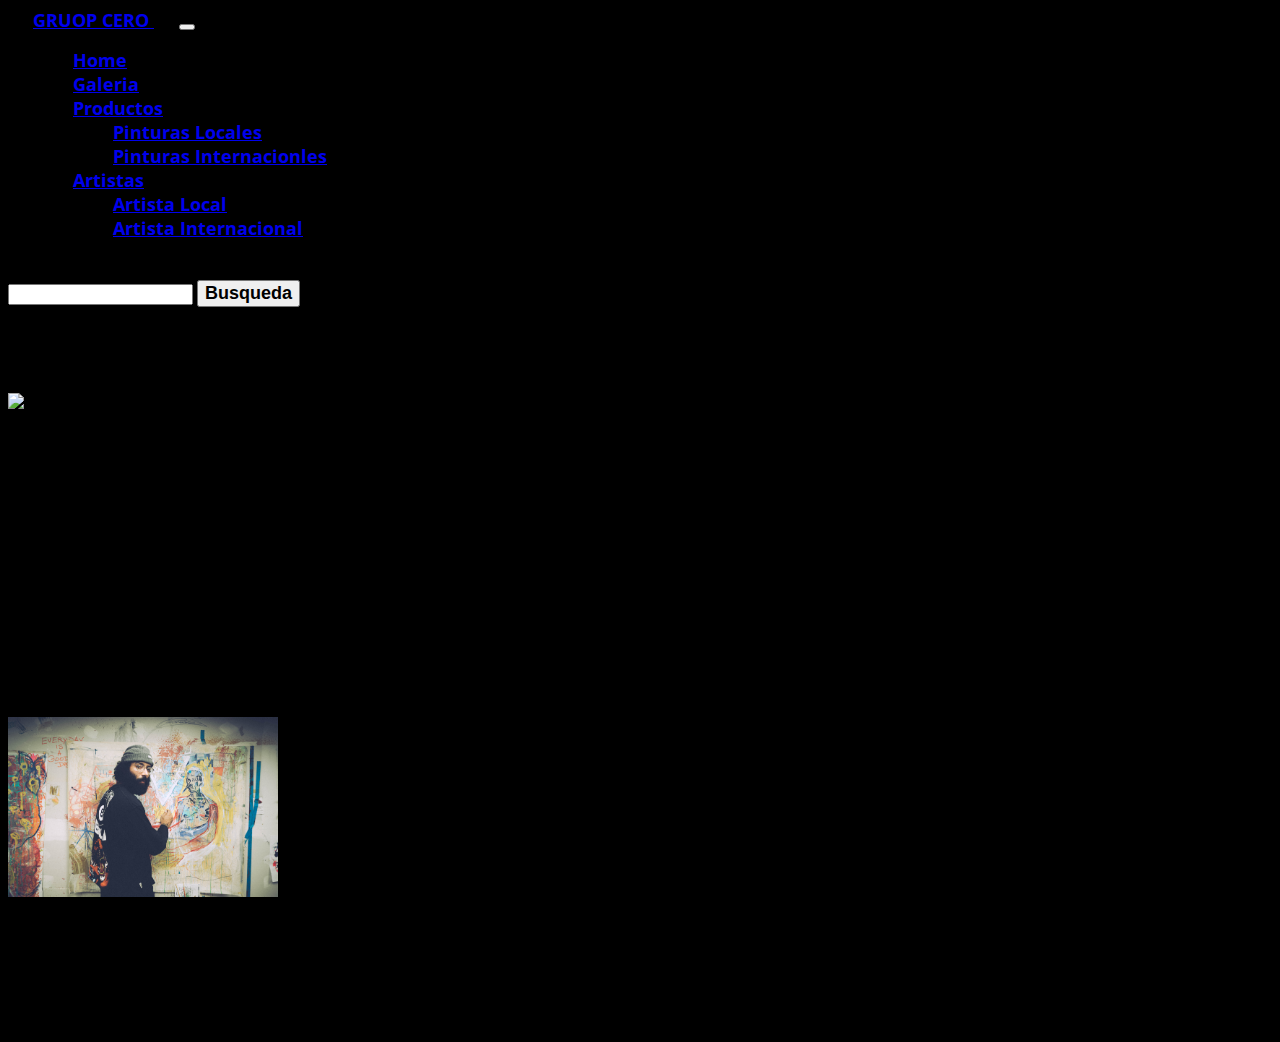
==== artista-i.html @ 59689e1d "terminado" ====
<!DOCTYPE html>
<html lang="en">
<head>
    <meta charset="UTF-8">
    <meta http-equiv="X-UA-Compatible" content="IE=edge">
    <meta name="viewport" content="width=device-width, initial-scale=1.0">
    <title>Document</title>
    <link href="https://cdn.jsdelivr.net/npm/bootstrap@5.0.2/dist/css/bootstrap.min.css" rel="stylesheet" integrity="sha384-EVSTQN3/azprG1Anm3QDgpJLIm9Nao0Yz1ztcQTwFspd3yD65VohhpuuCOmLASjC" crossorigin="anonymous"> 
  <link href="https://fonts.googleapis.com/css2?family=Open+Sans:wght@300;400;700&display=swap" rel="stylesheet">
    <link rel="stylesheet" href="css/estilos.css">

</head>
<body>
    <!-- ================================================================================================= -->
    <!-- ============================            MENU ENCABEZADO             ============================= -->
    <!-- ================================================================================================= -->
    
    <nav class="navbar navbar-expand-lg 
        navbar-dark bg-dark " id="menu">
        <div class="container-fluid">
          <a class="navbar-brand" href="#">
            <span class="text-primary fs-5 fw-ligh"> GRUOP CERO </span>
          </a>
          <button class="navbar-toggler" type="button" data-bs-toggle="collapse" data-bs-target="#navbarSupportedContent" aria-controls="navbarSupportedContent" aria-expanded="false" aria-label="Toggle navigation">
            <span class="navbar-toggler-icon"></span>
          </button>
          <div class="collapse navbar-collapse" id="navbarSupportedContent">
            <ul class="navbar-nav me-auto mb-2 mb-lg-0">
              <li class="nav-item">
                <a class="nav-link active fw-ligh" aria-current="page" href="index.html">
                  Home
                </a>
              </li>
      


              <li class="nav-item">
                <a class="nav-link active fw-ligh" aria-current="page" href="galeria.html">
                  Galeria
                </a>
              </li>

              <li class="nav-item dropdown">
                <a class="nav-link dropdown-toggle" href="#" id="navbarDropdownMenuLink" role="button" data-bs-toggle="dropdown" aria-expanded="false">
                  Productos
                </a>
                <ul class="dropdown-menu" aria-labelledby="navbarDropdownMenuLink">
                  <li><a class="dropdown-item" href="pinturas-locales.html">Pinturas Locales</a></li>
                  <li><a class="dropdown-item" href="p-i.html">Pinturas Internacionles</a></li>
                </ul>
              </li>
              <li class="nav-item dropdown">
                <a class="nav-link dropdown-toggle" href="#" id="navbarDropdownMenuLink" role="button" data-bs-toggle="dropdown" aria-expanded="false">
                  Artistas
                </a>
                <ul class="dropdown-menu" aria-labelledby="navbarDropdownMenuLink">
                  <li><a class="dropdown-item" href="artista-l.html">Artista Local</a></li>
                  <li><a class="dropdown-item" href="artista-i.html">Artista Internacional</a></li>
                </ul>
              </li>
      
              <li class="nav-item">
                <a class="nav-link disabled" href="#" tabindex="-1" aria-disabled="true"></a>
              </li>
            </ul>
            <form class="d-flex">
              <input class="form-control me-2" type="search"
               placeholder="" aria-label="bg-dark">
              <button class="btn btn-primary
              btn-primary-outline-success" type="submit">Busqueda</button>
            </form>
          </div>
        </div>
      </nav>

 <!-- ================================================================================================= -->
    <!-- ============================            SLAYDER IMAGENES           ============================= -->
    <!-- ================================================================================================= -->

    <!-- ================================================================================================= -->
    <!-- ============================           GALERIA IMAGENES           ============================= -->
    <!-- ================================================================================================= -->
        
    <div class="conteiner">
      <div class="p-2 mb-1 bg-light text-black text-center">
        <h1 class="text-center">ARTISTAS INTERNACIONALES</h1>
      </div>
      <div class="row justify-content-center">
            <div class="col-md-3 p-5">
              <div class="card" style="width: 18rem;">
                <img src="img/edouard-tamba.jpg" class="card-img-top" alt="...">
                <div class="card-body">
                  <h5 class="card-title text-center">edouard-tamba</h5>
                  <p class="card-text text-center">Some quick example text to build on the card title and make up the bulk of the card's content.</p>
                  
                </div>
              </div>
              </div>

              <div class="col-md-3 p-5">
                <div class="card" style="width: 18rem;">
                  <img src="img/frankie-cordoba.jpg" class="card-img-top" alt="...">
                  <div class="card-body">
                    <h5 class="card-title text-center">frankie-cordoba</h5>
                    <p class="card-text text-center">Some quick example text to build on the card title and make up the bulk of the card's content.</p>
                    
                  </div>
                </div>
              </div>


      </div>
      </div>

    







  </div>
  </div>



      
    
    
    
    
    
    
    
    
    <script src="https://cdn.jsdelivr.net/npm/@popperjs/core@2.9.2/dist/umd/popper.min.js" integrity="sha384-IQsoLXl5PILFhosVNubq5LC7Qb9DXgDA9i+tQ8Zj3iwWAwPtgFTxbJ8NT4GN1R8p" crossorigin="anonymous"></script>
        <script src="https://cdn.jsdelivr.net/npm/bootstrap@5.0.2/dist/js/bootstrap.min.js" integrity="sha384-cVKIPhGWiC2Al4u+LWgxfKTRIcfu0JTxR+EQDz/bgldoEyl4H0zUF0QKbrJ0EcQF" crossorigin="anonymous"></script>
        <script src="https://cdn.jsdelivr.net/npm/@popperjs/core@2.9.2/dist/umd/popper.min.js" integrity="sha384-IQsoLXl5PILFhosVNubq5LC7Qb9DXgDA9i+tQ8Zj3iwWAwPtgFTxbJ8NT4GN1R8p" crossorigin="anonymous"></script>
</body>
</html>
---- css/estilos.css ----
body{
    background: rgb(0, 0, 0);
    font-family: 'Open Sans', sans-serif;

}


#menu a {
    padding: 25px 25px;
    font-size: 18px;
    font-weight: bold;

}
.navbar-dark .navbar-nav .nav-link:hover{
    color: rgba(0, 204, 255, 0.856);
    transition: all 1.s ease-in-out;
}

#menu button{
    font-size: 18px;
    font-weight: bold;
}


.carousel-inner {
    max-height: 39rem;
}
.d-item{
    height: 550px;
}
.card-img-top{
    display: flex;
    align-items: center;
    justify-content: center;
    flex-wrap: wrap;
    height: 180px;

}
.container-2{
    margin: 25px;
    display: flex;
    justify-content: center ;
    border-color: aliceblue;
}
.container-2 .img{
    height: 550px;
    width:  550px;
}
.container-2 .text{
    color: aliceblue;
}
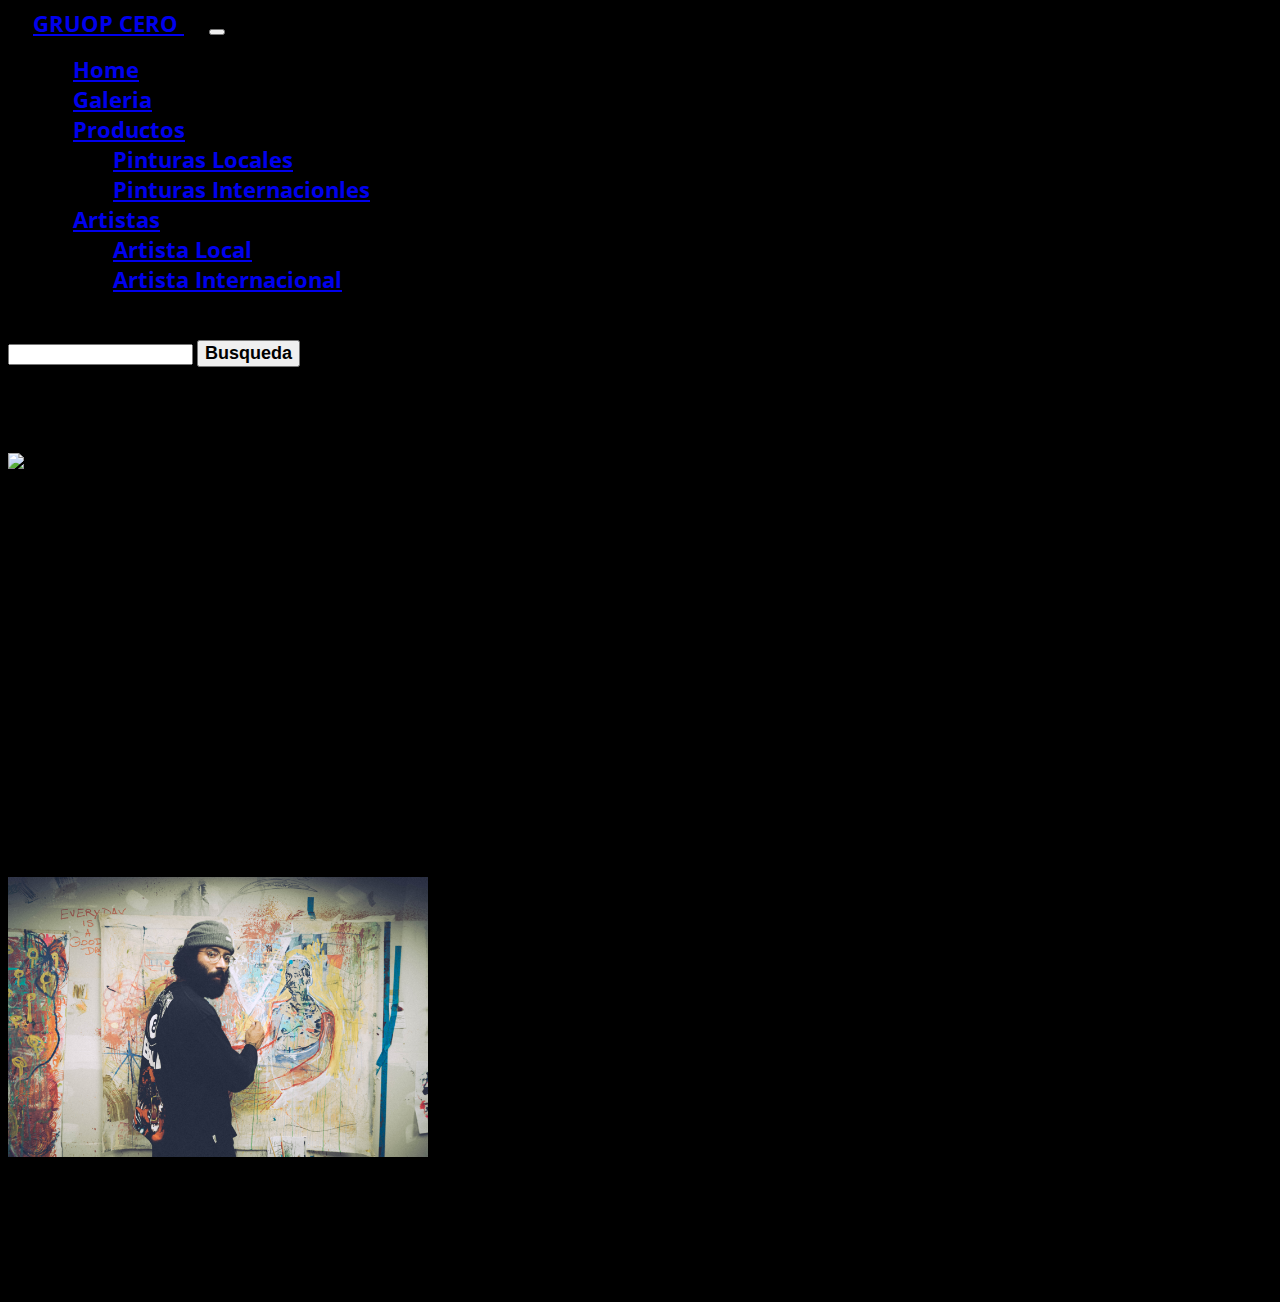
==== commit cf16d8c2: "terminado" ====
--- a/artista-i.html
+++ b/artista-i.html
@@ -73,9 +73,6 @@
         </div>
       </nav>
 
- <!-- ================================================================================================= -->
-    <!-- ============================            SLAYDER IMAGENES           ============================= -->
-    <!-- ================================================================================================= -->
 
     <!-- ================================================================================================= -->
     <!-- ============================           GALERIA IMAGENES           ============================= -->
--- a/css/estilos.css
+++ b/css/estilos.css
@@ -1,13 +1,14 @@
 body{
     background: rgb(0, 0, 0);
     font-family: 'Open Sans', sans-serif;
+    font-weight: 300;
 
 }
 
 
 #menu a {
-    padding: 25px 25px;
-    font-size: 18px;
+    padding: 2px 25px;
+    font-size: 22px;
     font-weight: bold;
 
 }
@@ -21,10 +22,6 @@
     font-weight: bold;
 }
 
-
-.carousel-inner {
-    max-height: 39rem;
-}
 .d-item{
     height: 550px;
 }
@@ -33,9 +30,15 @@
     align-items: center;
     justify-content: center;
     flex-wrap: wrap;
-    height: 180px;
-
-}
+    height: 280px;
+
+}
+.bg-dark-x{
+    background-color: var(--dark-x);
+}
+
+
+
 .container-2{
     margin: 25px;
     display: flex;
@@ -49,12 +52,228 @@
 .container-2 .text{
     color: aliceblue;
 }
-
-
-
-
-
-
-
-
-
+.img-1{
+    background-image: url('/img/img-1.jpg');
+    background-size: cover;
+    background-position: center;
+}
+.img-2{
+    background-image: url('/img/g-5.jpg');
+    background-size: cover;
+    background-position: center;
+}
+.img-3{
+    background-image: url('/img/img-3.jpg');
+    background-size: cover;
+    background-position: center;
+}
+.logo{
+    font-size: 35px;
+    font-weight: bold;
+    color: aliceblue;
+    padding: 0 130px;
+}
+
+
+.conteiner-formulario{
+        display: flex;
+        text-align: start;
+        align-items: center;
+        justify-content: center ;
+}
+
+.contenedor-formulario .logo{
+    width: 100%;
+    height: 100%;
+
+}
+.formulario-input-error{
+    margin-bottom: 0;
+    display: none;
+}
+
+
+.form-control small {
+	color: #e74c3c;
+	position: absolute;
+	bottom: 0;
+	left: 0;
+	visibility: hidden;
+}
+
+.form-control.error small {
+	visibility: visible;
+}
+
+.form button {
+	background-color: #8e44ad;
+	border: 2px solid #8e44ad;
+	border-radius: 4px;
+	color: #fff;
+	display: block;
+	font-family: inherit;
+	font-size: 16px;
+	padding: 10px;
+	margin-top: 20px;
+	width: 100%;
+}
+
+
+main {
+    padding-top: 15px;
+    background-color: #fff;
+	max-width: 800px;
+	width: 90%;
+	margin: auto;
+	padding: 40px;
+}
+
+.formulario {
+	display: grid;
+	grid-template-columns: 1fr 1fr;
+	gap: 20px;
+}
+
+.formulario__label {
+	display: block;
+	font-weight: 700;
+	padding: 10px;
+	cursor: pointer;
+}
+
+.formulario__grupo-input {
+	position: relative;
+}
+
+.formulario__input {
+	width: 100%;
+	background: #fff;
+	border: 3px solid transparent;
+	border-radius: 3px;
+	height: 45px;
+	line-height: 45px;
+	padding: 0 40px 0 10px;
+	transition: .3s ease all;
+}
+
+.formulario__input:focus {
+	border: 3px solid #0075FF;
+	outline: none;
+	box-shadow: 3px 0px 30px rgba(163,163,163, 0.4);
+}
+
+.formulario__input-error {
+	font-size: 12px;
+	margin-bottom: 0;
+	display: none;
+}
+
+.formulario__input-error-activo {
+	display: block;
+}
+
+.formulario__validacion-estado {
+	position: absolute;
+	right: 10px;
+	bottom: 15px;
+	z-index: 100;
+	font-size: 16px;
+	opacity: 0;
+}
+
+.formulario__checkbox {
+	margin-right: 10px;
+}
+
+.formulario__grupo-terminos, 
+.formulario__mensaje,
+.formulario__grupo-btn-enviar {
+	grid-column: span 2;
+}
+
+.formulario__mensaje {
+	height: 45px;
+	line-height: 45px;
+	background: #F66060;
+	padding: 0 15px;
+	border-radius: 3px;
+	display: none;
+}
+
+.formulario__mensaje-activo {
+	display: block;
+}
+
+.formulario__mensaje p {
+	margin: 0;
+}
+
+.formulario__grupo-btn-enviar {
+	display: flex;
+	flex-direction: column;
+	align-items: center;
+}
+
+.formulario__btn {
+	height: 45px;
+	line-height: 45px;
+	width: 30%;
+	background: #000;
+	color: #fff;
+	font-weight: bold;
+	border: none;
+	border-radius: 3px;
+	cursor: pointer;
+	transition: .1s ease all;
+}
+
+.formulario__btn:hover {
+	box-shadow: 3px 0px 30px rgba(163,163,163, 1);
+}
+
+.formulario__mensaje-exito {
+	font-size: 14px;
+	color: #119200;
+	display: none;
+}
+
+.formulario__mensaje-exito-activo {
+	display: block;
+}
+
+/* ----- -----  Estilos para Validacion ----- ----- */
+.formulario__grupo-correcto .formulario__validacion-estado {
+	color: #1ed12d;
+	opacity: 1;
+}
+
+.formulario__grupo-incorrecto .formulario__label {
+	color: #bb2929;
+}
+
+.formulario__grupo-incorrecto .formulario__validacion-estado {
+	color: #bb2929;
+	opacity: 1;
+}
+
+.formulario__grupo-incorrecto .formulario__input {
+	border: 3px solid #bb2929;
+}
+
+
+/* ----- -----  Mediaqueries ----- ----- */
+@media screen and (max-width: 800px) {
+	.formulario {
+		grid-template-columns: 1fr;
+	}
+
+	.formulario__grupo-terminos, 
+	.formulario__mensaje,
+	.formulario__grupo-btn-enviar {
+		grid-column: 1;
+	}
+
+	.formulario__btn {
+		width: 100%;
+	}
+}